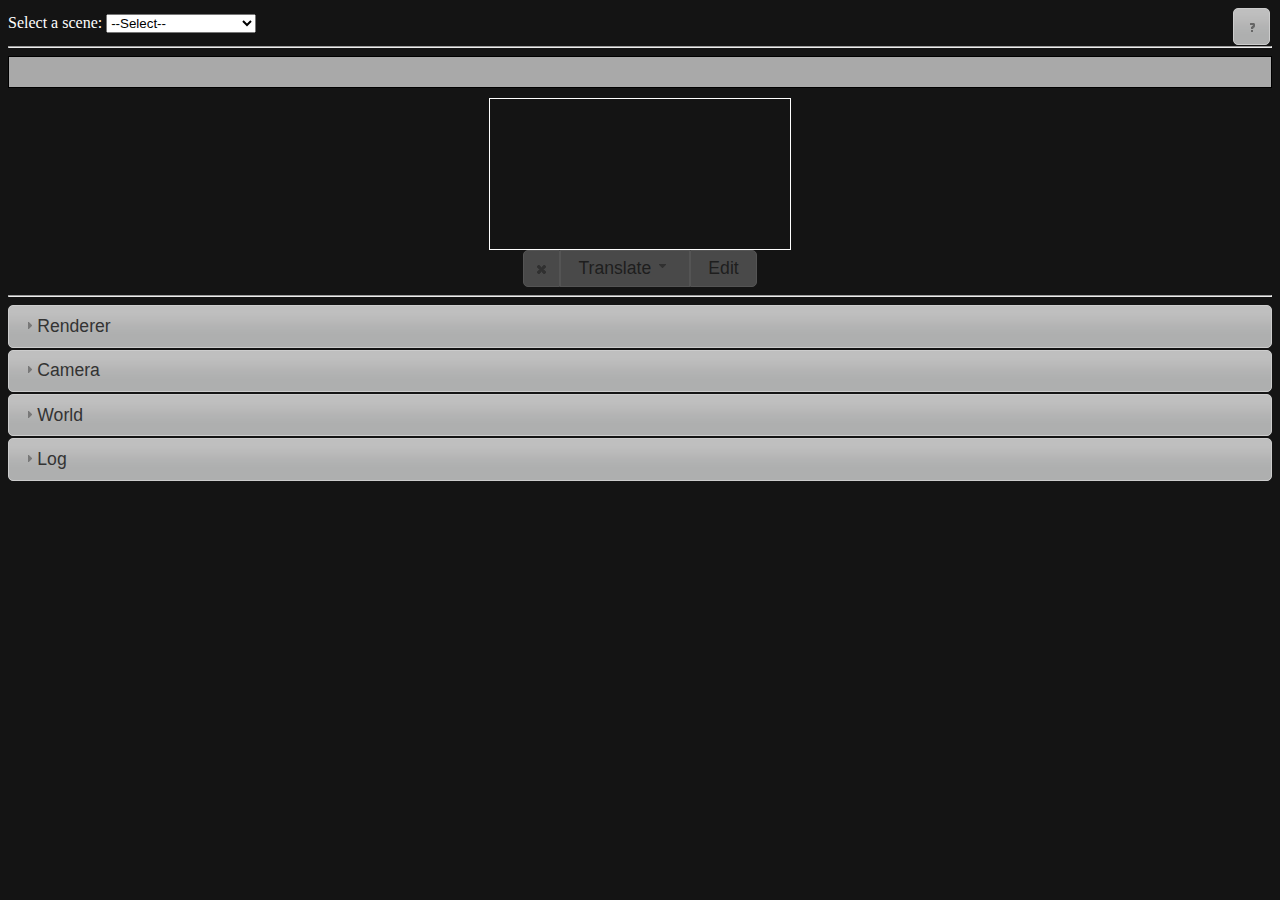
==== gl/index.html @ 1552dc39 "Addition of prototyped Serializer" ====
<!doctype html>
<html lang="en">
    <head>
        <meta charset="utf-8">
        <title>WebGL Tracer</title>
        <link rel="stylesheet" href="./style.css" type="text/css">
        <script>
            window["myerrors"] = [];
            window.onerror = function(msg, url, lineNo, columnNo, error) {
                window["myerrors"].push({ error: error, url: url, lineNo: lineNo, columnNo: columnNo });
            };
        </script>
        <script src="./jquery-3.6.0.min.js"></script>
        <script src="./jquery-ui.js"></script>
        <link rel="stylesheet" href="./jquery-ui.css">
        <script src="./jquery.fancytree-all.min.js"></script>
        <link href="./ui.fancytree.min.css" rel="stylesheet">
        <script type="module" src="./webgl-demo.js" defer></script>

        <script src="../src/math.js" defer></script>
        <script src="../src/world.js" defer></script>
        <script src="../src/pixelbuffer.js" defer></script>
        <script src="../src/geometry.js" defer></script>
        <script src="../src/materials.js" defer></script>
        <script src="../src/cameras.js" defer></script>
        <script src="../src/renderers.js" defer></script>
        <script src="../src/lights.js" defer></script>
        <script src="../src/objloader.js" defer></script>
        <script src="../src/aggregates.js" defer></script>
        <script src="../src/serializer.js" defer></script>
        
        <script src="./src/WebGLInterface.js" defer></script>
        <script src="./src/WebGLCameraAdapter.js" defer></script>
        <script src="./src/WebGLGeometriesAdapter.js" defer></script>
        <script src="./src/WebGLLightsAdapter.js" defer></script>
        <script src="./src/WebGLMaterialsAdapter.js" defer></script>
        <script src="./src/WebGLWorldAdapter.js" defer></script>
        <script src="./src/WebGLRendererAdapter.js" defer></script>
        <script src="./src/WebGLUtilHelpers.js" defer></script>
        
        <!-- <script src="https://greggman.github.io/webgl-lint/webgl-lint.js" defer crossorigin></script> -->
    </head>

    <body>
        <div id="controls">
            <label for="test-select">Select a scene:</label>
            <select id="test-select">
                <option value="">--Select--</option>
            </select>
            <img id="loading-img" class="loading" src="../assets/loading.gif" width=20 height=20 style="visibility:hidden"></img>
            <button id="help-button">Help</button>
        </div>
        
        <hr>
        <div id="progress">
            <div id="fps-display"></div>
        </div>
        <div class="canvas-widget">
            <canvas id="glcanvas" tabindex="0"></canvas>
            <div id="loading-overlay" class="loading" style="visibility:hidden">Loading...</div>
        </div>
        <div><div class="control-group" id="object-control-bar">
            <button id="deselect-object-button">Deselect</button>
            <select id="transform-mode">
                <option value="translate">Translate</option>
                <option value="rotate"   >Rotate   </option>
                <option value="scale"    >Scale    </option>
            </select>
            <button id="edit-object-button">Edit</button>
        </div></div>
        <hr>
        <div id="control-panel">
            <h3>Renderer</h3>
            <div id="renderer-controlgroup" class="control-group">
                <label class="ui-controlgroup-label" for="renderer-depth">Maximum Bounces:</label><input class="ui-spinner-input" id="renderer-depth" min="1" value="1"/>
                <label class="ui-controlgroup-label" for="renderer-log-color">Color Log Space:</label><input class="ui-spinner-input" id="renderer-log-color" min="0" value="0" step="0.1"/>
                <label class="ui-controlgroup-label" for="samples-per-draw">Samples Per Draw:</label><input class="ui-spinner-input" id="samples-per-draw" min="1" value="1"/>
                <label class="ui-controlgroup-label" for="canvas-width">Width:</label><input class="ui-spinner-input" id="canvas-width" min="1" value="1"/>
                <label class="ui-controlgroup-label" for="canvas-height">Height:</label><input class="ui-spinner-input" id="canvas-height" min="1" value="1"/>
            </div>
            <h3>Camera</h3>
            <div class="control-group">
                <div class="control-slider-div"><output id="fov-output">     </output><input type="range" id="fov-range"      min="-3" max="-0.1" step="0.001" value="-1"/><label for="fov-range">    FOV           </label><br></div>
                <div class="control-slider-div"><output id="focus-output">   </output><input type="range" id="focus-distance" min= "1" max="100"  step="0.01"  value="1"/><label for="focus-distance">Focus Distance</label><br></div>
                <div class="control-slider-div"><output id="sensor-output"></output><input type="range" id="sensor-size"  min= "0" max="1"    step="0.01"  value="0"/><label for="sensor-size"> Sensor Size   </label>    </div>
            </div>
            <h3>World</h3>
            <div id="world-objects"></div>
            <h3>Log</h3>
            <div id="console_output"></div>
        </div>
        <div id="selected-object-controls"></div>
        <div id="help-dialog"></div>
    </body>
</html>
---- gl/style.css ----
body {
    background: #141414;
}

#help-button {
    float: right;
}

.canvas-widget {
    position: relative;
}

#loading-overlay {
    position: absolute;
    color: white;
    top: 0;
    bottom: 0;
    left: 0;
    right: 0;
    margin: auto;
    width: fit-content;
    height: fit-content;
}

#glcanvas {
    border: white;
    border-style:solid;
    border-width:1px;
    display: block;
    margin-left: auto;
    margin-right: auto;
    touch-action: none;
    margin-top: 10px;
}

#object-control-bar {
    width: fit-content;
    display: block;
    /* align-items: center; */
    margin: auto;
}

#selected-object-controls .ui-spinner-input {
    width: 40px;
}
#selected-object-controls input[type="color"] {
    /* width: 40%; */
}
div.object-control-container {
    display: flex;
}
div.object-geometry-controls {
    flex-grow: 1;
    display: flex;
}
div.object-geometry-controls > div {
    margin: auto;
}
div.object-material-controls > table {
    margin: auto;
}
div.object-material-controls {
    flex-grow: 1;
}

output {
    width: 50px;
    display: inline-block;
}

.control-group {
    width: 100%;
    box-sizing: border-box;
}

#console_output {
    font-family: monospace;
    max-height: 150px;
    overflow: auto;
    border-width: 1px;
    border-color: grey;
    border-style: solid;
    padding: 10px;
}

#console_output .error {
    color: red;
}

input[type=range] {
    width: 70%;
}

div#controls {
    height: 30px;
    color: white;
}

#progress {
    width: 100%;
    text-align: center;
    line-height: 30px;
    min-height: 30px;
    display: flex;
}

#fps-display {
    /* height: 30px; */
    width: 100%;
    float: left;
    color: white;
    background-color: darkgrey;
    border-width: 1px;
    border-color: black;
    border-style: solid;
    min-height: 30px;
    font-family: monospace;
}
---- gl/ui.fancytree.min.css ----
/*!
 * Fancytree "awesome" skin.
 *
 * DON'T EDIT THE CSS FILE DIRECTLY, since it is automatically generated from
 * the LESS templates.
 */.fancytree-helper-hidden{display:none}.fancytree-helper-indeterminate-cb{color:#777}.fancytree-helper-disabled{color:silver}.fancytree-helper-spin{-webkit-animation:spin 1s infinite linear;animation:spin 1s infinite linear}@-webkit-keyframes spin{0%{-webkit-transform:rotate(0);transform:rotate(0)}100%{-webkit-transform:rotate(359deg);transform:rotate(359deg)}}@keyframes spin{0%{-webkit-transform:rotate(0);transform:rotate(0)}100%{-webkit-transform:rotate(359deg);transform:rotate(359deg)}}ul.fancytree-container{font-family:tahoma,arial,helvetica;font-size:10pt;white-space:nowrap;padding:3px;margin:0;background-color:#fff;border:1px dotted gray;min-height:0;position:relative}ul.fancytree-container ul{padding:0 0 0 10pt;margin:0}ul.fancytree-container ul>li:before{content:none}ul.fancytree-container li{list-style-image:none;list-style-position:outside;list-style-type:none;-moz-background-clip:border;-moz-background-inline-policy:continuous;-moz-background-origin:padding;background-attachment:scroll;background-color:transparent;background-position:0 0;background-repeat:repeat-y;background-image:none;margin:0}ul.fancytree-container li.fancytree-lastsib{background-image:none}.ui-fancytree-disabled ul.fancytree-container{opacity:.5;background-color:silver}ul.fancytree-connectors.fancytree-container li{background-image:url("../skin-awesome/vline.gif");background-position:0 0}ul.fancytree-container li.fancytree-lastsib,ul.fancytree-no-connector>li{background-image:none}li.fancytree-animating{position:relative}#fancytree-drop-marker,span.fancytree-checkbox,span.fancytree-drag-helper-img,span.fancytree-empty,span.fancytree-expander,span.fancytree-icon,span.fancytree-vline{width:10pt;height:10pt;display:inline-block;vertical-align:top;background-repeat:no-repeat;background-position:0 0}span.fancytree-checkbox,span.fancytree-custom-icon,span.fancytree-expander,span.fancytree-icon{margin-top:0}span.fancytree-custom-icon{width:10pt;height:10pt;display:inline-block;margin-left:3px;background-position:0 0}img.fancytree-icon{width:10pt;height:10pt;margin-left:3px;margin-top:0;vertical-align:top;border-style:none}span.fancytree-expander{cursor:pointer}.fancytree-exp-n span.fancytree-expander,.fancytree-exp-nl span.fancytree-expander{background-image:none;cursor:default}.fancytree-connectors .fancytree-exp-n span.fancytree-expander,.fancytree-connectors .fancytree-exp-nl span.fancytree-expander{margin-top:0}.fancytree-fade-expander span.fancytree-expander{transition:opacity 1.5s;opacity:0}.fancytree-fade-expander .fancytree-treefocus span.fancytree-expander,.fancytree-fade-expander [class*=fancytree-statusnode-] span.fancytree-expander,.fancytree-fade-expander.fancytree-treefocus span.fancytree-expander,.fancytree-fade-expander:hover span.fancytree-expander{transition:opacity .6s;opacity:1}span.fancytree-checkbox{margin-left:3px}.fancytree-unselectable span.fancytree-checkbox{opacity:.4}.fancytree-container.fancytree-checkbox-auto-hide span.fancytree-checkbox{visibility:hidden}.fancytree-container.fancytree-checkbox-auto-hide .fancytree-node.fancytree-selected span.fancytree-checkbox,.fancytree-container.fancytree-checkbox-auto-hide .fancytree-node:hover span.fancytree-checkbox,.fancytree-container.fancytree-checkbox-auto-hide tr.fancytree-selected td span.fancytree-checkbox,.fancytree-container.fancytree-checkbox-auto-hide tr:hover td span.fancytree-checkbox{visibility:unset}.fancytree-container.fancytree-checkbox-auto-hide.fancytree-treefocus .fancytree-node.fancytree-active span.fancytree-checkbox,.fancytree-container.fancytree-checkbox-auto-hide.fancytree-treefocus tr.fancytree-active td span.fancytree-checkbox{visibility:unset}span.fancytree-icon{margin-left:3px}.fancytree-loading span.fancytree-expander,.fancytree-loading span.fancytree-expander:hover,.fancytree-statusnode-loading span.fancytree-icon,.fancytree-statusnode-loading span.fancytree-icon:hover,span.fancytree-icon.fancytree-icon-loading{background-image:none}span.fancytree-node{display:inherit;width:100%;margin-top:1px;min-height:10pt}span.fancytree-title{color:#000;cursor:pointer;display:inline-block;vertical-align:top;min-height:10pt;padding:0 3px 0 3px;margin:0 0 0 3px;border:1px solid transparent;-webkit-border-radius:0px;-moz-border-radius:0;-ms-border-radius:0px;-o-border-radius:0;border-radius:0}span.fancytree-node.fancytree-error span.fancytree-title{color:red}span.fancytree-childcounter{color:#fff;background:#337ab7;border:1px solid gray;border-radius:10px;padding:2px;text-align:center}div.fancytree-drag-helper span.fancytree-childcounter,div.fancytree-drag-helper span.fancytree-dnd-modifier{display:inline-block;color:#fff;background:#337ab7;border:1px solid gray;min-width:10px;height:10px;line-height:1;vertical-align:baseline;border-radius:10px;padding:2px;text-align:center;font-size:9px}div.fancytree-drag-helper span.fancytree-childcounter{position:absolute;top:-6px;right:-6px}div.fancytree-drag-helper span.fancytree-dnd-modifier{background:#5cb85c;border:none;font-weight:bolder}#fancytree-drop-marker{width:20pt;position:absolute;margin:0}#fancytree-drop-marker.fancytree-drop-after,#fancytree-drop-marker.fancytree-drop-before{width:40pt}span.fancytree-drag-source.fancytree-drag-remove{opacity:.15}.fancytree-container.fancytree-rtl .fancytree-exp-n span.fancytree-expander,.fancytree-container.fancytree-rtl .fancytree-exp-nl span.fancytree-expander{background-image:none}ul.fancytree-container.fancytree-rtl ul{padding:0 16px 0 0}ul.fancytree-container.fancytree-rtl.fancytree-connectors li{background-position:right 0;background-image:url("../skin-awesome/vline-rtl.gif")}ul.fancytree-container.fancytree-rtl li.fancytree-lastsib,ul.fancytree-container.fancytree-rtl.fancytree-no-connector>li{background-image:none}table.fancytree-ext-table{font-family:tahoma,arial,helvetica;font-size:10pt;border-collapse:collapse}table.fancytree-ext-table span.fancytree-node{display:inline-block;box-sizing:border-box}table.fancytree-ext-table td.fancytree-status-merged{text-align:center;font-style:italic;color:silver}table.fancytree-ext-table tr.fancytree-statusnode-error td.fancytree-status-merged{color:red}table.fancytree-ext-table.fancytree-ext-ariagrid.fancytree-cell-mode>tbody>tr.fancytree-active>td{background-color:#eee}table.fancytree-ext-table.fancytree-ext-ariagrid.fancytree-cell-mode>tbody>tr>td.fancytree-active-cell{background-color:#cbe8f6}table.fancytree-ext-table.fancytree-ext-ariagrid.fancytree-cell-mode.fancytree-cell-nav-mode>tbody>tr>td.fancytree-active-cell{background-color:#3875d7}table.fancytree-ext-columnview tbody tr td{position:relative;border:1px solid gray;vertical-align:top;overflow:auto}table.fancytree-ext-columnview tbody tr td>ul{padding:0}table.fancytree-ext-columnview tbody tr td>ul li{list-style-image:none;list-style-position:outside;list-style-type:none;-moz-background-clip:border;-moz-background-inline-policy:continuous;-moz-background-origin:padding;background-attachment:scroll;background-color:transparent;background-position:0 0;background-repeat:repeat-y;background-image:none;margin:0}table.fancytree-ext-columnview span.fancytree-node{position:relative;display:inline-block}table.fancytree-ext-columnview span.fancytree-node.fancytree-expanded{background-color:#e0e0e0}table.fancytree-ext-columnview span.fancytree-node.fancytree-active{background-color:#cbe8f6}table.fancytree-ext-columnview .fancytree-has-children span.fancytree-cv-right{position:absolute;right:3px}.fancytree-ext-filter-dimm span.fancytree-node span.fancytree-title{color:silver;font-weight:lighter}.fancytree-ext-filter-dimm span.fancytree-node.fancytree-submatch span.fancytree-title,.fancytree-ext-filter-dimm tr.fancytree-submatch span.fancytree-title{color:#000;font-weight:400}.fancytree-ext-filter-dimm span.fancytree-node.fancytree-match span.fancytree-title,.fancytree-ext-filter-dimm tr.fancytree-match span.fancytree-title{color:#000;font-weight:700}.fancytree-ext-filter-hide span.fancytree-node.fancytree-hide,.fancytree-ext-filter-hide tr.fancytree-hide{display:none}.fancytree-ext-filter-hide span.fancytree-node.fancytree-submatch span.fancytree-title,.fancytree-ext-filter-hide tr.fancytree-submatch span.fancytree-title{color:silver;font-weight:lighter}.fancytree-ext-filter-hide span.fancytree-node.fancytree-match span.fancytree-title,.fancytree-ext-filter-hide tr.fancytree-match span.fancytree-title{color:#000;font-weight:400}.fancytree-ext-filter-hide-expanders span.fancytree-node.fancytree-match span.fancytree-expander,.fancytree-ext-filter-hide-expanders tr.fancytree-match span.fancytree-expander{visibility:hidden}.fancytree-ext-filter-hide-expanders span.fancytree-node.fancytree-submatch span.fancytree-expander,.fancytree-ext-filter-hide-expanders tr.fancytree-submatch span.fancytree-expander{visibility:visible}.fancytree-ext-childcounter span.fancytree-custom-icon,.fancytree-ext-childcounter span.fancytree-icon,.fancytree-ext-filter span.fancytree-custom-icon,.fancytree-ext-filter span.fancytree-icon{position:relative}.fancytree-ext-childcounter span.fancytree-childcounter,.fancytree-ext-filter span.fancytree-childcounter{color:#fff;background:#777;border:1px solid gray;position:absolute;top:-6px;right:-6px;min-width:10px;height:10px;line-height:1;vertical-align:baseline;border-radius:10px;padding:2px;text-align:center;font-size:9px}ul.fancytree-ext-wide{position:relative;min-width:100%;z-index:2;-webkit-box-sizing:border-box;-moz-box-sizing:border-box;box-sizing:border-box}ul.fancytree-ext-wide span.fancytree-node>span{position:relative;z-index:2}ul.fancytree-ext-wide span.fancytree-node span.fancytree-title{position:absolute;z-index:1;left:0;min-width:100%;margin-left:0;margin-right:0;-webkit-box-sizing:border-box;-moz-box-sizing:border-box;box-sizing:border-box}.fancytree-ext-fixed-wrapper .fancytree-ext-fixed-hidden{display:none}.fancytree-ext-fixed-wrapper div.fancytree-ext-fixed-scroll-border-bottom{border-bottom:3px solid rgba(0,0,0,.75)}.fancytree-ext-fixed-wrapper div.fancytree-ext-fixed-scroll-border-right{border-right:3px solid rgba(0,0,0,.75)}.fancytree-ext-fixed-wrapper div.fancytree-ext-fixed-wrapper-tl{position:absolute;overflow:hidden;z-index:3;top:0;left:0}.fancytree-ext-fixed-wrapper div.fancytree-ext-fixed-wrapper-tr{position:absolute;overflow:hidden;z-index:2;top:0}.fancytree-ext-fixed-wrapper div.fancytree-ext-fixed-wrapper-bl{position:absolute;overflow:hidden;z-index:2;left:0}.fancytree-ext-fixed-wrapper div.fancytree-ext-fixed-wrapper-br{position:absolute;overflow:scroll;z-index:1}ul.fancytree-container ul{padding:.3em 0 0 1em;margin:0}.fancytree-checkbox,.fancytree-expander,.fancytree-icon{min-width:10pt;text-align:center}svg.fancytree-checkbox,svg.fancytree-icon{padding-left:3px}span.fancytree-title{border:1px solid transparent;border-radius:0}span.fancytree-focused span.fancytree-title{outline:1px dotted black}span.fancytree-active span.fancytree-title{background-color:#d4d4d4}.fancytree-treefocus span.fancytree-active span.fancytree-title{color:#fff;background-color:#3875d7}table.fancytree-ext-table{border-collapse:collapse}table.fancytree-ext-table tbody tr.fancytree-focused{background-color:#99defd}table.fancytree-ext-table tbody tr.fancytree-active{background-color:#4169e1}table.fancytree-ext-columnview tbody tr td{border:1px solid gray}table.fancytree-ext-columnview span.fancytree-node.fancytree-expanded{background-color:#ccc}table.fancytree-ext-columnview span.fancytree-node.fancytree-active{background-color:#4169e1}
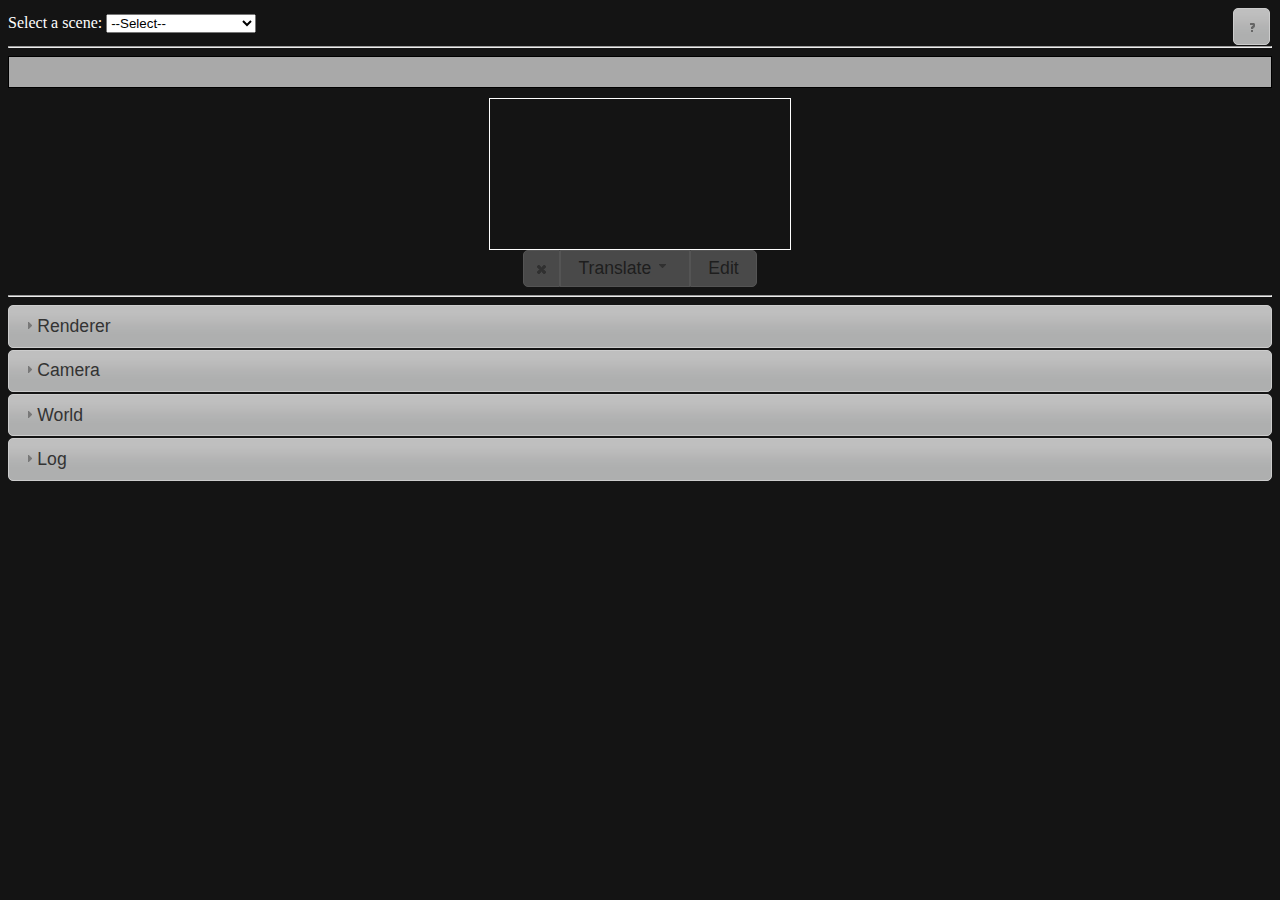
==== commit 794fc1aa: "Fixes for a variety of light selection issues, and some extra work on deserialization with msgpack" ====
--- a/gl/index.html
+++ b/gl/index.html
@@ -11,6 +11,7 @@
             };
         </script>
         <script src="./jquery-3.6.0.min.js"></script>
+        <script src="./msgpack.min.js"></script>
         <script src="./jquery-ui.js"></script>
         <link rel="stylesheet" href="./jquery-ui.css">
         <script src="./jquery.fancytree-all.min.js"></script>
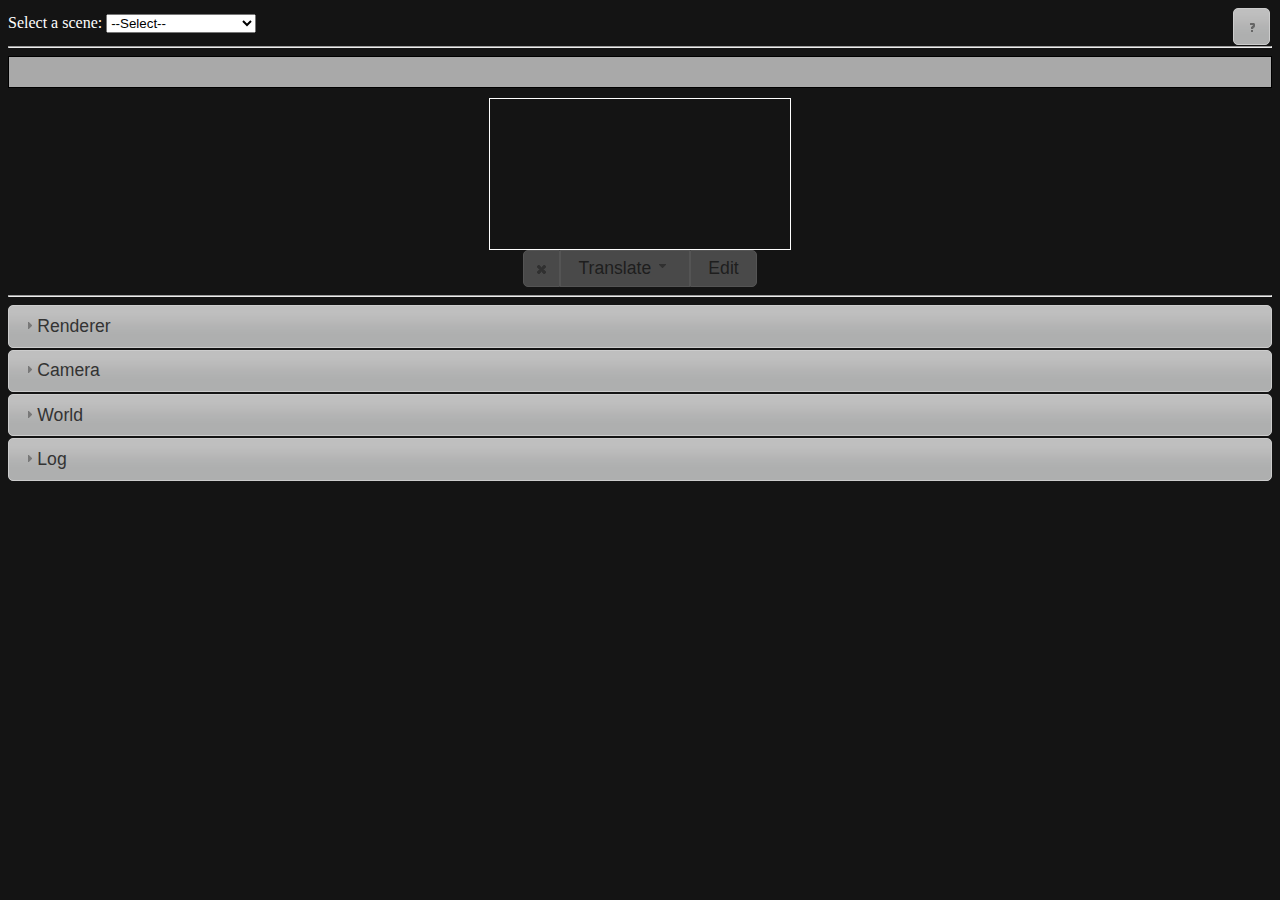
==== commit c29f6fad: "Addition of cool new star wars test, as well as camera transform controls ala other transform contro" ====
--- a/gl/index.html
+++ b/gl/index.html
@@ -81,6 +81,23 @@
             </div>
             <h3>Camera</h3>
             <div class="control-group">
+                <div><table>
+                    <tr><td>Position</td><td>
+                        <input class="ui-spinner-input camera-transform" data-transform-type="pos0">
+                        <input class="ui-spinner-input camera-transform" data-transform-type="pos1">
+                        <input class="ui-spinner-input camera-transform" data-transform-type="pos2">
+                    </td></tr>
+                    <tr><td>Rotation</td><td>
+                        <input class="ui-spinner-input camera-transform" data-transform-type="rot0">
+                        <input class="ui-spinner-input camera-transform" data-transform-type="rot1">
+                        <input class="ui-spinner-input camera-transform" data-transform-type="rot2">
+                    </td></tr>
+                    <tr><td>Scale</td><td>
+                        <input class="ui-spinner-input camera-transform" data-transform-type="scale0">
+                        <input class="ui-spinner-input camera-transform" data-transform-type="scale1">
+                        <input class="ui-spinner-input camera-transform" data-transform-type="scale2">
+                    </td></tr>
+                </table></div>
                 <div class="control-slider-div"><output id="fov-output">     </output><input type="range" id="fov-range"      min="-3" max="-0.1" step="0.001" value="-1"/><label for="fov-range">    FOV           </label><br></div>
                 <div class="control-slider-div"><output id="focus-output">   </output><input type="range" id="focus-distance" min= "1" max="100"  step="0.01"  value="1"/><label for="focus-distance">Focus Distance</label><br></div>
                 <div class="control-slider-div"><output id="sensor-output"></output><input type="range" id="sensor-size"  min= "0" max="1"    step="0.01"  value="0"/><label for="sensor-size"> Sensor Size   </label>    </div>
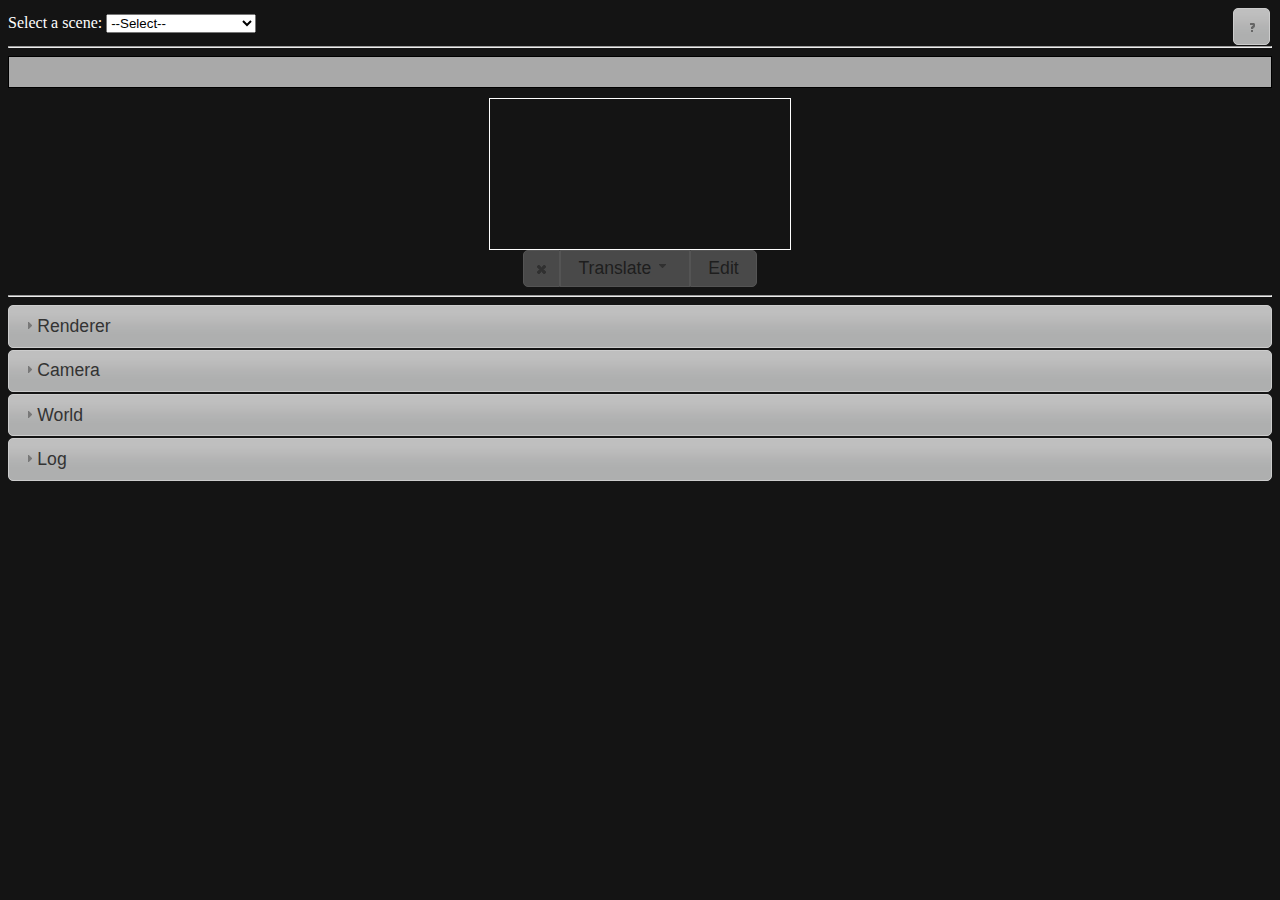
==== commit 879d37a1: "Addition of random sample control" ====
--- a/gl/index.html
+++ b/gl/index.html
@@ -73,6 +73,7 @@
         <div id="control-panel">
             <h3>Renderer</h3>
             <div id="renderer-controlgroup" class="control-group">
+                <label class="ui-controlgroup-label" for="renderer-random-sample">Random Sample</label><input type="checkbox" name="renderer-random-sample" id="renderer-random-sample"/>
                 <label class="ui-controlgroup-label" for="renderer-depth">Maximum Bounces:</label><input class="ui-spinner-input" id="renderer-depth" min="1" value="1"/>
                 <label class="ui-controlgroup-label" for="renderer-log-color">Color Log Space:</label><input class="ui-spinner-input" id="renderer-log-color" min="0" value="0" step="0.1"/>
                 <label class="ui-controlgroup-label" for="samples-per-draw">Samples Per Draw:</label><input class="ui-spinner-input" id="samples-per-draw" min="1" value="1"/>
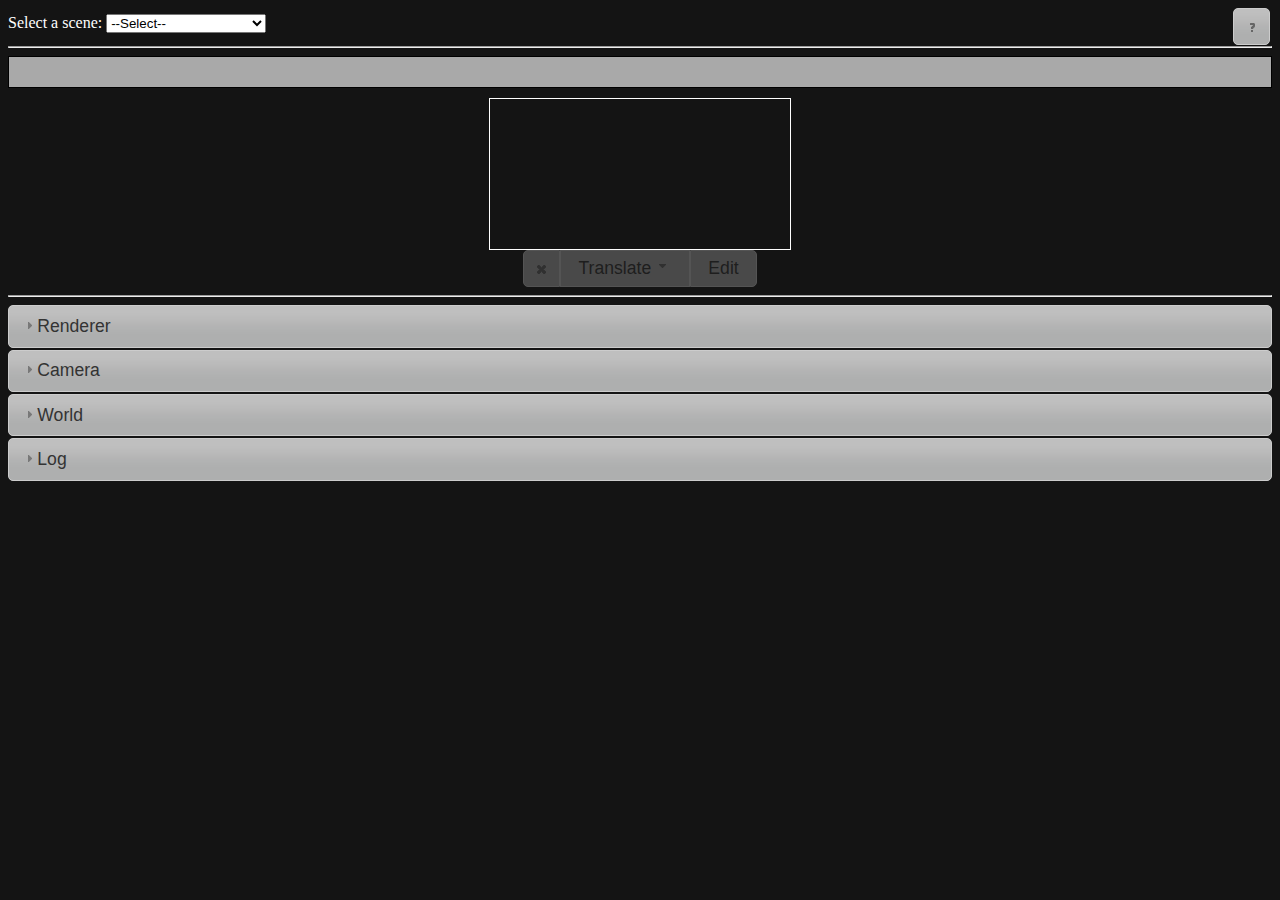
==== commit c4bcdda7: "First prototype of WegGL SDFs. Compiling but not rendering correctly." ====
--- a/gl/index.html
+++ b/gl/index.html
@@ -26,6 +26,7 @@
         <script src="../src/cameras.js" defer></script>
         <script src="../src/renderers.js" defer></script>
         <script src="../src/lights.js" defer></script>
+        <script src="../src/sdf.js" defer></script>
         <script src="../src/objloader.js" defer></script>
         <script src="../src/aggregates.js" defer></script>
         <script src="../src/serializer.js" defer></script>
@@ -37,6 +38,7 @@
         <script src="./src/WebGLMaterialsAdapter.js" defer></script>
         <script src="./src/WebGLWorldAdapter.js" defer></script>
         <script src="./src/WebGLRendererAdapter.js" defer></script>
+        <script src="./src/WebGLSDFAdapter.js" defer></script>
         <script src="./src/WebGLUtilHelpers.js" defer></script>
         
         <!-- <script src="https://greggman.github.io/webgl-lint/webgl-lint.js" defer crossorigin></script> -->
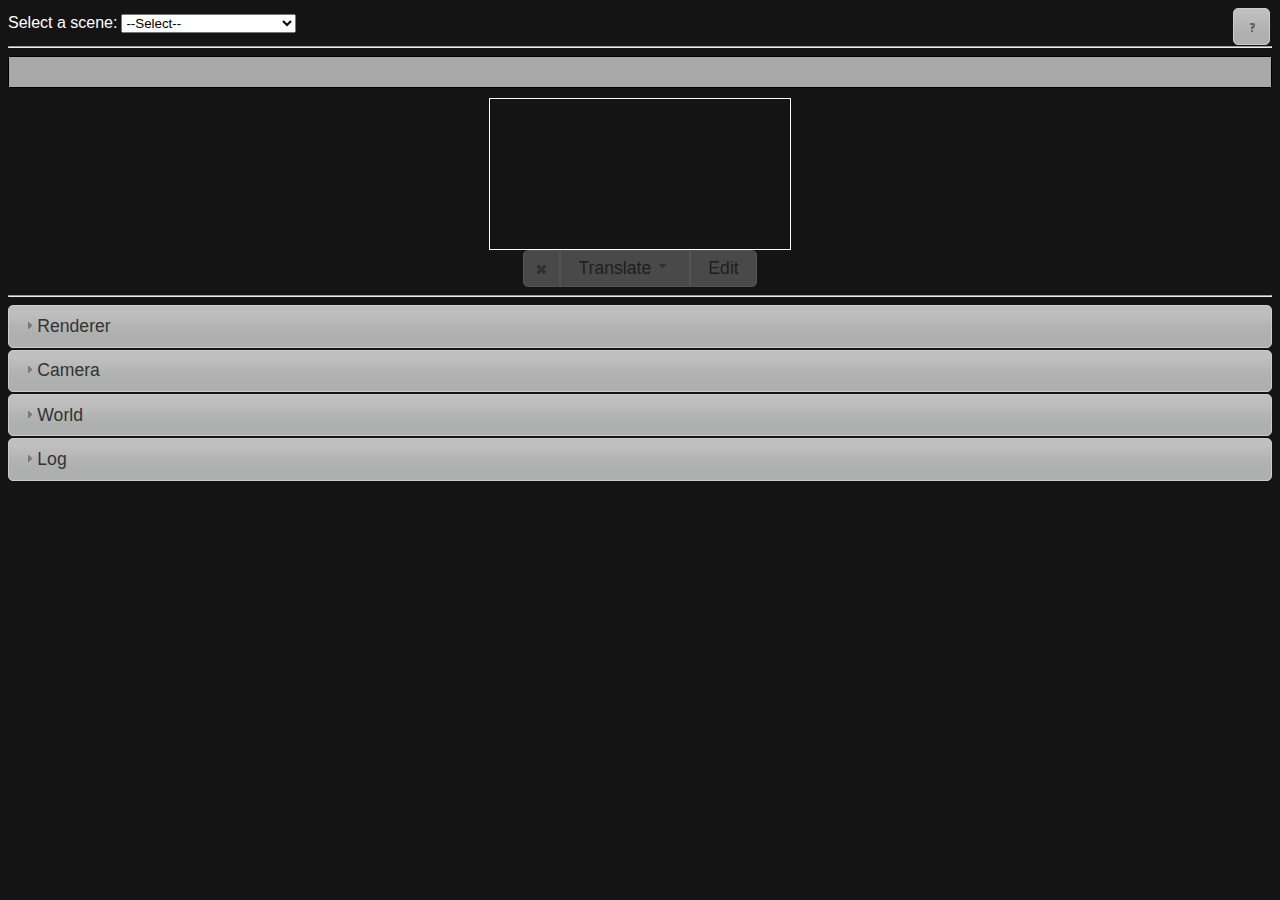
==== commit 18ee8da1: "A few minor fixes and improvements, in preparation for better UI." ====
--- a/gl/index.html
+++ b/gl/index.html
@@ -46,7 +46,7 @@
 
     <body>
         <div id="controls">
-            <label for="test-select">Select a scene:</label>
+            <label for="test-select" style="font-family: arial">Select a scene:</label>
             <select id="test-select">
                 <option value="">--Select--</option>
             </select>
@@ -111,6 +111,10 @@
             <div id="console_output"></div>
         </div>
         <div id="selected-object-controls"></div>
-        <div id="help-dialog"></div>
+        <div id="help-dialog">
+            <p>This is an interactive ray/path tracer that runs in your browser. To try it out, select a scene from the </p>
+            <p></p>
+            <p>For more information, see the <a href="https://github.com/alitteneker/jsraytracer">github project page</a>.</p>
+        </div>
     </body>
 </html>--- a/gl/style.css
+++ b/gl/style.css
@@ -40,6 +40,10 @@
     margin: auto;
 }
 
+#selected-object-controls {
+    max-height: 80%;
+    overflow-y: scroll;
+}
 #selected-object-controls .ui-spinner-input {
     width: 40px;
 }
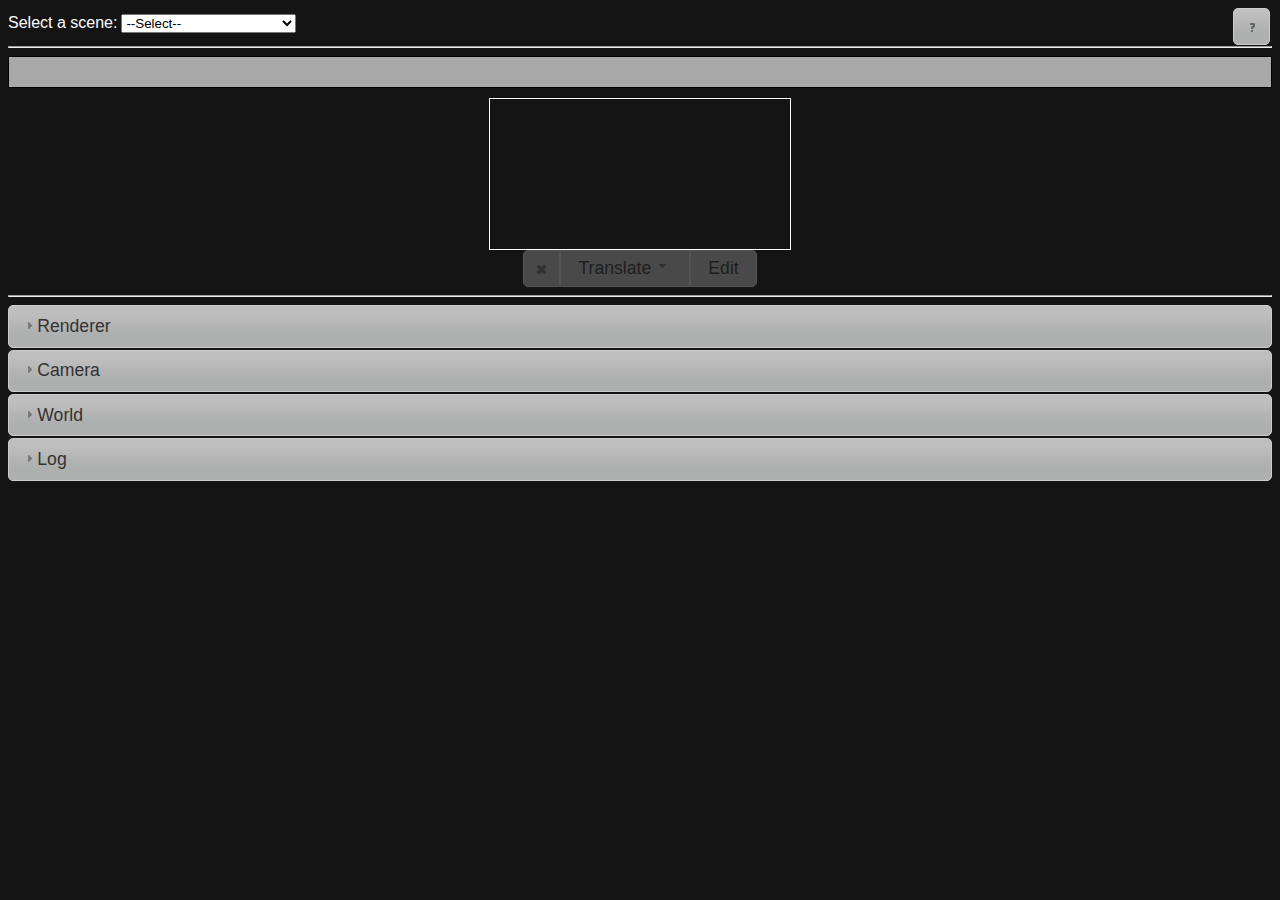
==== commit 932865af: "A few tries at small fixes/improvements." ====
--- a/gl/index.html
+++ b/gl/index.html
@@ -112,9 +112,9 @@
         </div>
         <div id="selected-object-controls"></div>
         <div id="help-dialog">
-            <p>This is an interactive ray/path tracer that runs in your browser. To try it out, select a scene from the </p>
-            <p></p>
-            <p>For more information, see the <a href="https://github.com/alitteneker/jsraytracer">github project page</a>.</p>
+            <p>This is an interactive ray/path tracer that runs in your browser. To try it out, select a scene from the top dropdown, wait for the shader to finish compiling, then enjoy!</p>
+            <p>The camera can be moved with WASD/LMB-click-drag, and scene geometry can be selected by clicking on the viewport. Further geometry and material properties of selected objects can be viewed/modified by opening the Edit menu. Geometry can be simply transformed by first clicking to select, then dragging, with the type of transformation selectable in the drop down.</p>
+            <p>For more information on the technical details behind this project, see the <a href="https://github.com/alitteneker/jsraytracer">github project page</a>.</p>
         </div>
     </body>
 </html>